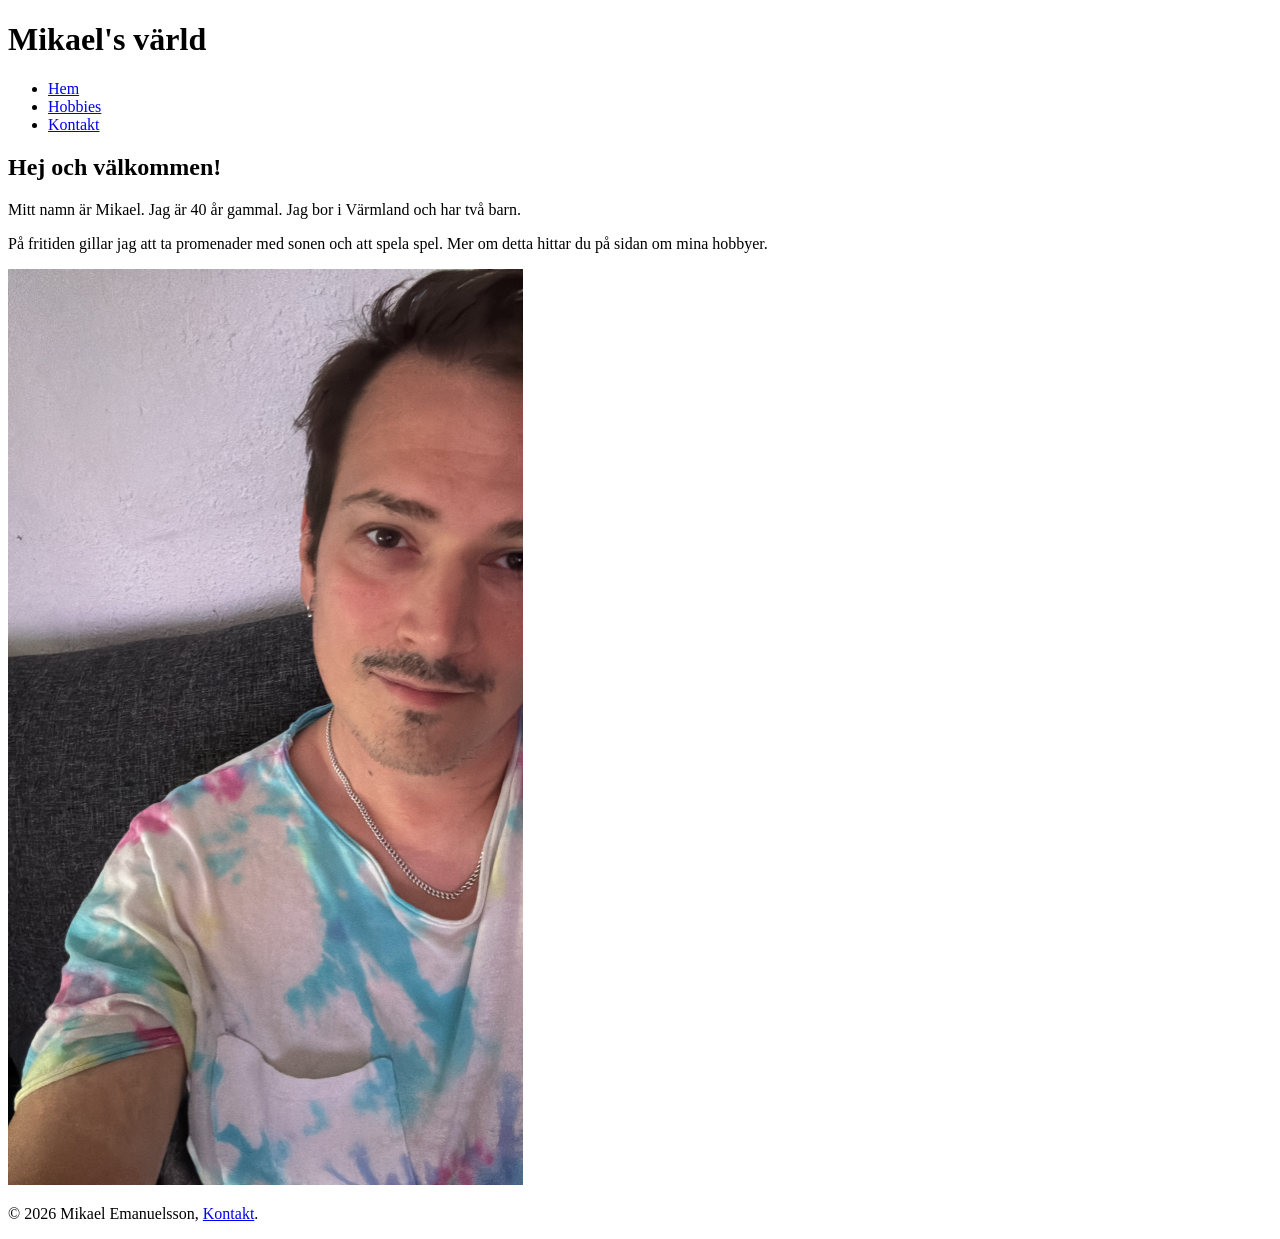
==== index.html @ 994dbe55 "La till alla filer från moment 1" ====
<!doctype html>
<html lang="sv">
    <head>
        <meta charset="UTF-8">
        <meta name="viewport" content="width=device-width, initial-scale=1.0">
        <title>Micke E</title>
    </head>

    <body>
        <header>
        <h1>Mikael's värld</h1>
        <nav>
            <ul>
                <li><a href="index.html">Hem</a></li>
                <li><a href="hobby.html">Hobbies</a></li>
                <li><a href="kontakt.html">Kontakt</a></li>
            </ul>
        </nav>
        </header>

        <main>
            <h2>Hej och välkommen!</h2>
            <p>Mitt namn är Mikael. Jag är 40 år gammal. Jag bor i Värmland och har två barn.</p>
            <p>På fritiden gillar jag att ta promenader med sonen och att spela spel. Mer om detta hittar du på sidan om mina hobbyer.</p>
            <img src="images/mikael.jpg" alt="Bild på Mikael" width="515" height="916">
        </main>
        <footer>
            <p>&copy; 2026 Mikael Emanuelsson, <a href="kontakt.html">Kontakt</a>.</p>
        </footer>
    </body>
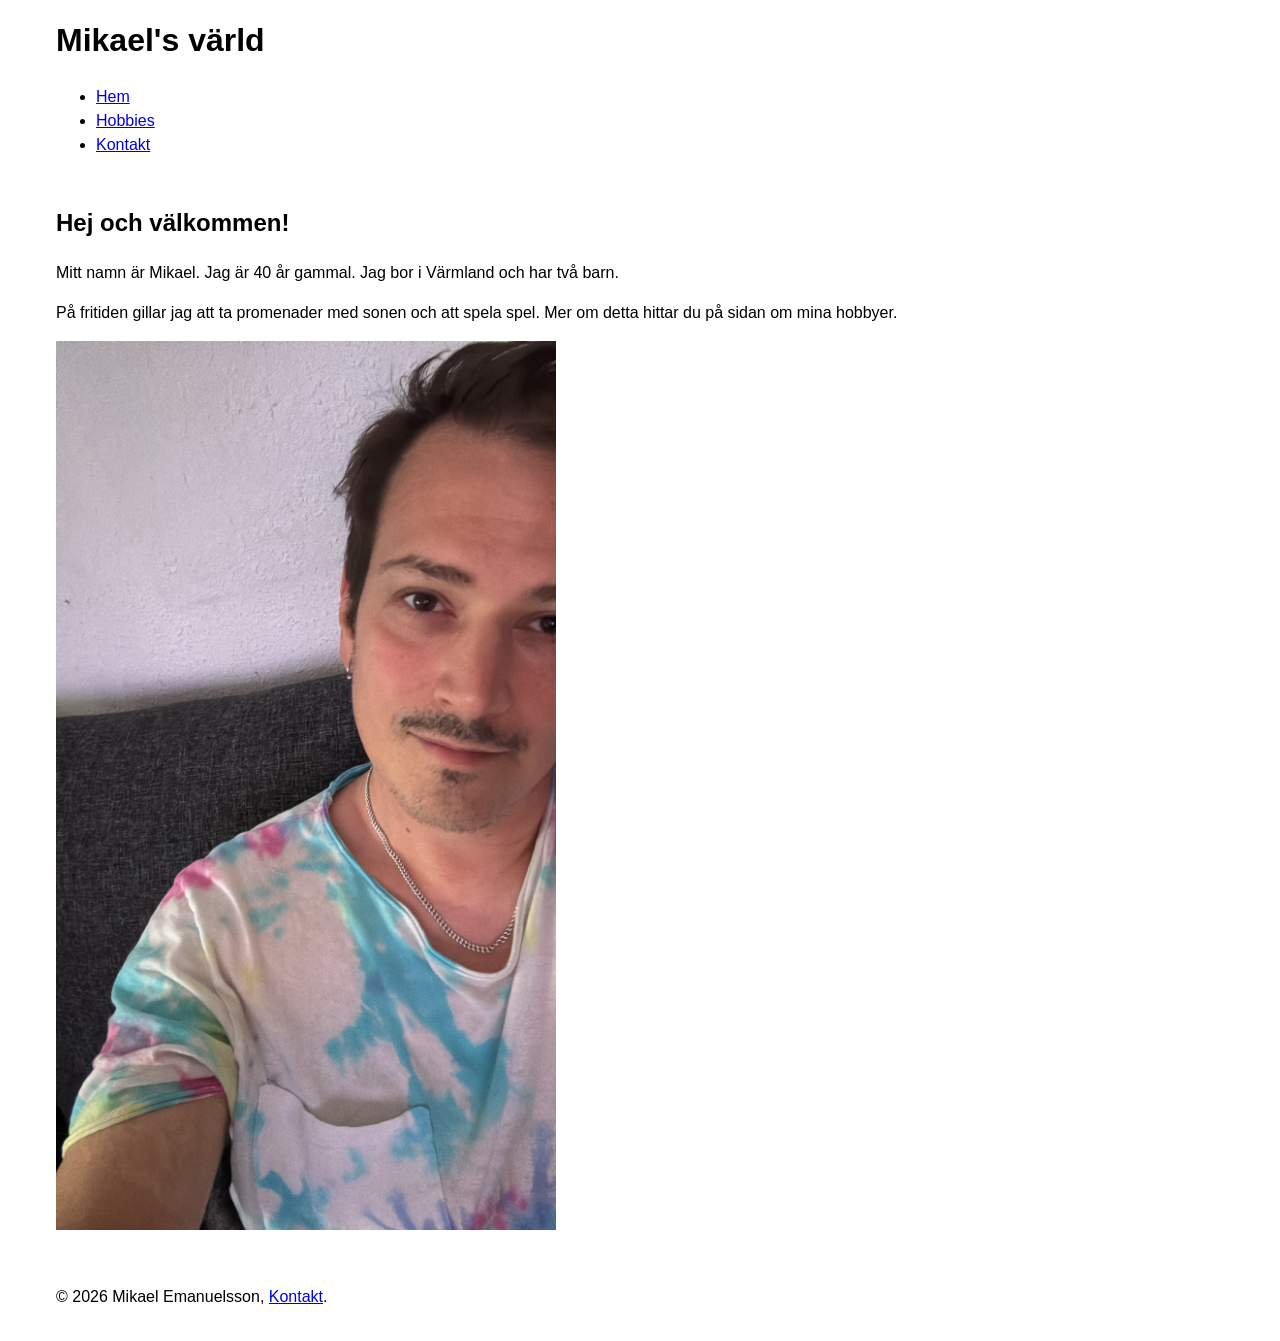
==== commit c5cb8b7c: "Skrev en del i CSS och la till style på html sidorna och lite info i readme" ====
--- a/index.html
+++ b/index.html
@@ -3,6 +3,7 @@
     <head>
         <meta charset="UTF-8">
         <meta name="viewport" content="width=device-width, initial-scale=1.0">
+        <link rel="stylesheet" href="css/style.css">
         <title>Micke E</title>
     </head>
 
--- a/css/style.css
+++ b/css/style.css
@@ -0,0 +1,89 @@
+/* Grundinställningar */
+
+* {
+    box-sizing: border-box;
+}
+
+html {
+    font-size: 16px;
+}
+
+body {
+    margin: 0;
+    font-family: Verdana, Geneva, Tahoma, sans-serif;
+    line-height: 1.5;
+}
+
+
+/* Layout */
+
+header,
+main,
+footer {
+    max-width: 1200px;
+    margin: 0 auto;
+    padding: 1rem;
+}
+img {
+    max-width: 500px;
+    width: 100%;
+    height: auto;
+}
+
+label
+{
+    display: block;
+    margin-bottom: 5px;
+}
+input
+{
+    width: 100%;
+    padding: 8px;
+    border-radius: 4px;
+    border: 1px solid #ccc;
+    box-sizing: border-box;
+    margin-bottom: 10px;
+}
+button
+{
+    padding: 10px 15px;
+    border-radius: 4px;
+    border: 1px solid #ccc;
+}
+table
+{
+    width: 100%;
+    max-width: 700px;
+    border-collapse: collapse;
+}
+th,
+td
+{
+    padding: 10px;
+    border: 1px solid #ccc;
+    text-align: left;
+}
+thead
+{
+    background-color: chocolate;
+    color: white;
+}
+tbody tr:nth-child(even)
+{
+    background-color: aquamarine;
+}
+tbody tr:hover
+{
+    background-color: aqua;
+}
+/* Typografi */
+
+h1,
+h2,
+h3 {
+    margin-top: 0;
+}
+
+p {
+    margin-bottom: 1rem;
+}
